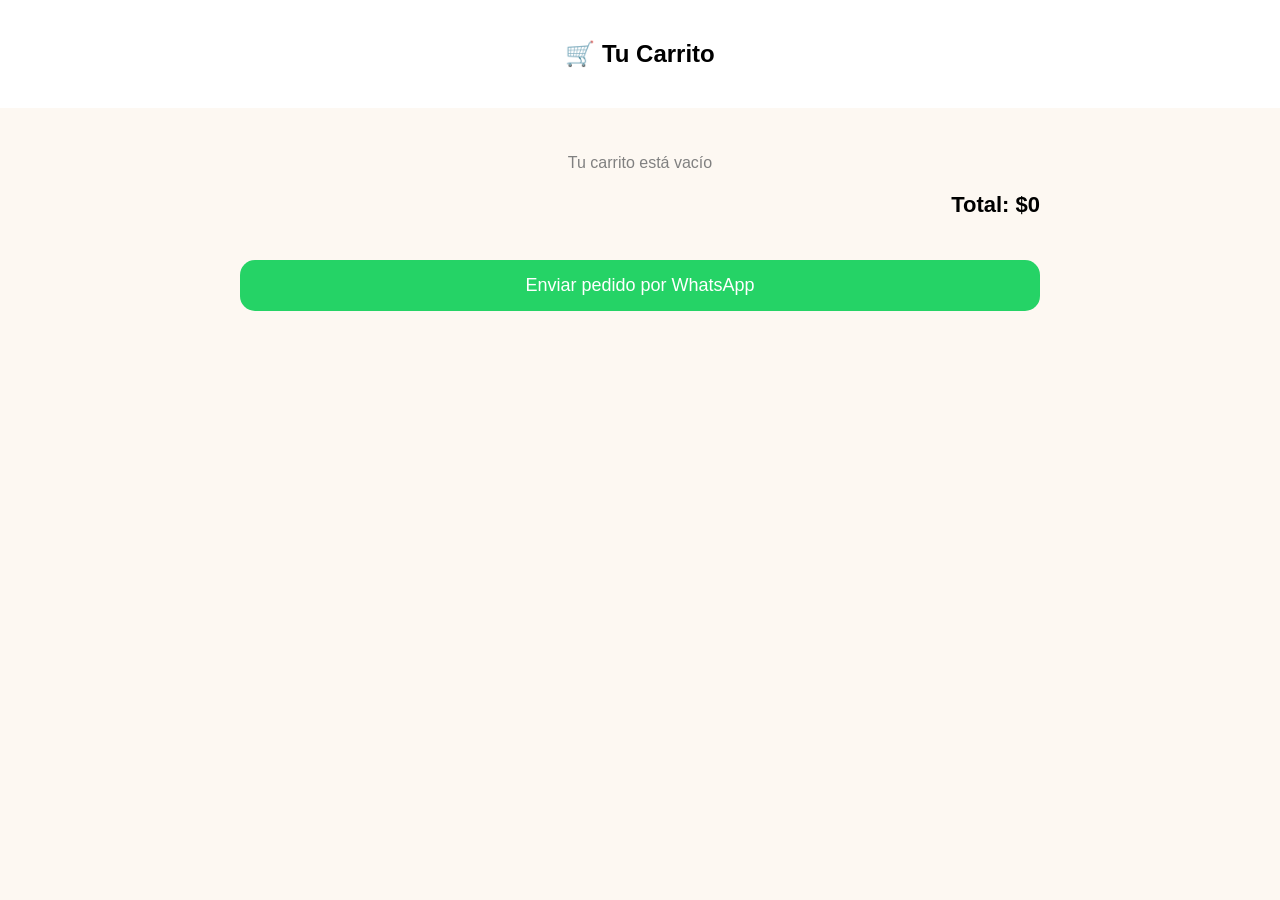
==== carrito.html @ 4d8d0da5 "Corregir estructura proyecto" ====
<!DOCTYPE html>
<html lang="es">

<head>
    <meta charset="UTF-8">
    <title>Carrito - Aroma Studio</title>

    <style>
        body {
            font-family: 'Poppins', sans-serif;
            background: #fdf8f2;
            margin: 0;
        }

        header {
            text-align: center;
            padding: 20px;
            background: white;
        }

        .carrito {
            max-width: 800px;
            margin: auto;
            padding: 30px;
        }

        .cart-item {
            display: flex;
            justify-content: space-between;
            align-items: center;
            background: white;
            padding: 15px;
            margin-bottom: 15px;
            border-radius: 15px;
            box-shadow: 0 5px 15px rgba(0, 0, 0, 0.08);
            animation: fadeIn 0.3s ease;
        }

        .controls button {
            margin: 0 5px;
            padding: 8px 12px;
            border: none;
            border-radius: 8px;
            cursor: pointer;
            background: #b98b4c;
            color: white;
        }

        .controls .delete {
            background: #c0392b;
        }

        #total {
            text-align: right;
            font-size: 22px;
            margin-top: 20px;
        }

        button.whatsapp {
            width: 100%;
            margin-top: 20px;
            padding: 15px;
            background: #25D366;
            color: white;
            border: none;
            border-radius: 15px;
            font-size: 18px;
            cursor: pointer;
        }

        .empty {
            text-align: center;
            color: gray;
        }

        @keyframes fadeIn {
            from {
                opacity: 0;
                transform: translateY(10px);
            }

            to {
                opacity: 1;
                transform: translateY(0);
            }
        }
    </style>

</head>

<body>

    <header>
        <h2>🛒 Tu Carrito</h2>
    </header>

    <section class="carrito">

        <div id="lista-carrito"></div>

        <h3 id="total">Total: $0</h3>

        <button class="whatsapp" onclick="enviarWhatsApp()">
            Enviar pedido por WhatsApp
        </button>

    </section>

    <script>

        let carrito = JSON.parse(localStorage.getItem("carrito")) || [];

        // 🔥 FUNCIÓN PARA PUNTOS DE MILES
        function formatearPrecio(valor) {
            return new Intl.NumberFormat('es-CO').format(valor);
        }

        function cambiarCantidad(nombre, cambio) {

            let item = carrito.find(i => i.nombre === nombre);

            if (!item) return;

            item.cantidad += cambio;

            if (item.cantidad <= 0) {
                carrito = carrito.filter(i => i.nombre !== nombre);
            }

            localStorage.setItem("carrito", JSON.stringify(carrito));
            actualizarCarrito();
        }

        function eliminarProducto(nombre) {

            carrito = carrito.filter(i => i.nombre !== nombre);

            localStorage.setItem("carrito", JSON.stringify(carrito));
            actualizarCarrito();
        }

        function actualizarCarrito() {

            let lista = document.getElementById("lista-carrito");
            let total = document.getElementById("total");

            lista.innerHTML = "";

            let suma = 0;

            if (carrito.length === 0) {
                lista.innerHTML = "<p class='empty'>Tu carrito está vacío</p>";
            }

            carrito.forEach(item => {

                let subtotal = item.precio * item.cantidad;
                suma += subtotal;

                let div = document.createElement("div");
                div.className = "cart-item";

                div.innerHTML = `
            <div>
                <h4>${item.nombre}</h4>
                <p>$${formatearPrecio(item.precio)} x ${item.cantidad} = <b>$${formatearPrecio(subtotal)}</b></p>
            </div>

            <div class="controls">
                <button onclick="cambiarCantidad('${item.nombre}', -1)">-</button>
                <button onclick="cambiarCantidad('${item.nombre}', 1)">+</button>
                <button class="delete" onclick="eliminarProducto('${item.nombre}')">🗑</button>
            </div>
        `;

                lista.appendChild(div);
            });

            total.innerText = "Total: $" + formatearPrecio(suma);
        }

        function enviarWhatsApp() {

            if (carrito.length === 0) {
                alert("Carrito vacío");
                return;
            }

            let mensaje = "Hola, deseo hacer un pedido:%0A%0A";
            let total = 0;

            carrito.forEach(item => {

                let subtotal = item.precio * item.cantidad;
                mensaje += `• ${item.nombre} x${item.cantidad} = $${formatearPrecio(subtotal)}%0A`;

                total += subtotal;
            });

            mensaje += `%0A Total: $${formatearPrecio(total)}`;

            window.open(`https://wa.me/573116082946?text=${mensaje}`, "_blank");
        }

        actualizarCarrito();

    </script>

</body>

</html>
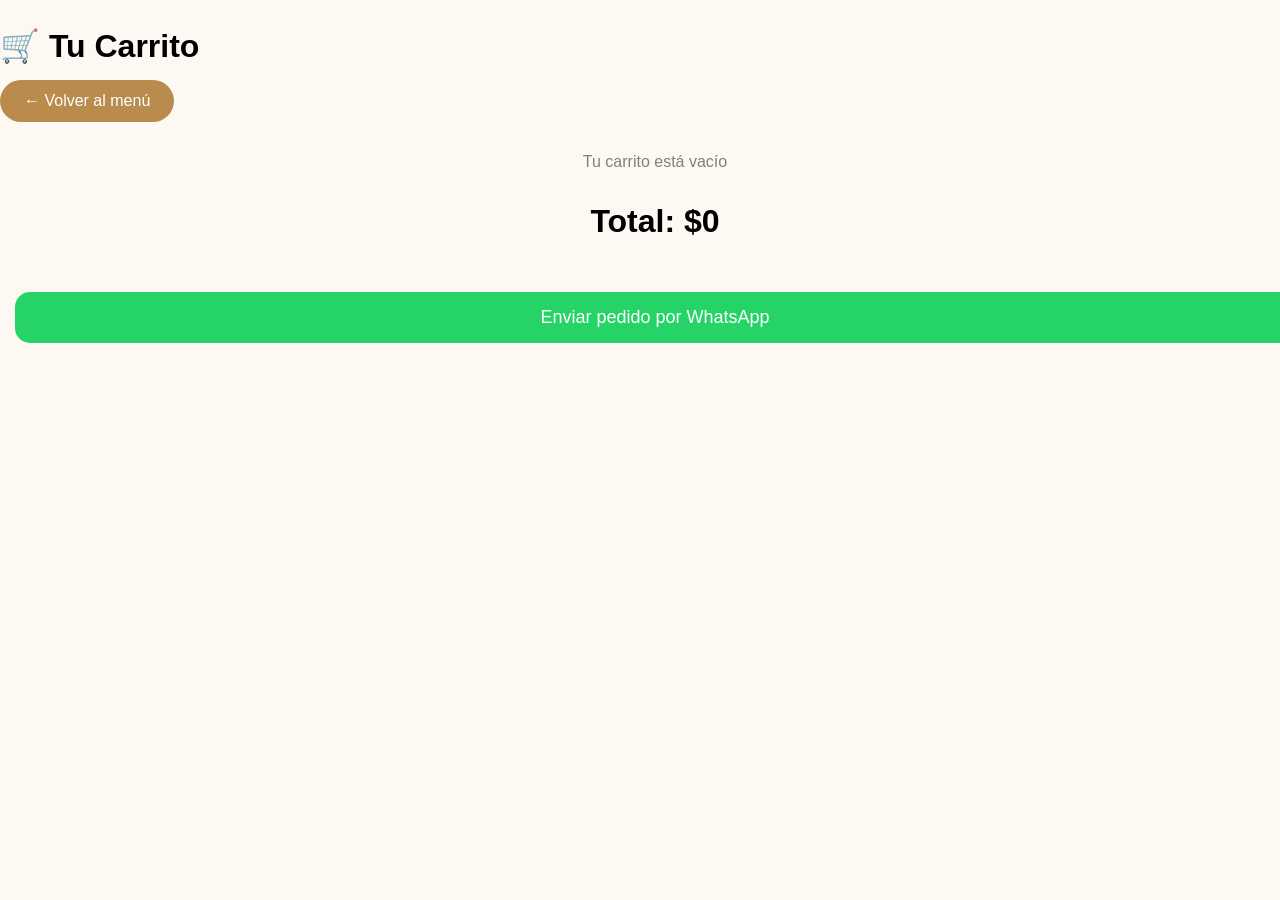
==== commit 412ba801: "Actualización del proyecto" ====
--- a/carrito.html
+++ b/carrito.html
@@ -3,6 +3,7 @@
 
 <head>
     <meta charset="UTF-8">
+    <meta name="viewport" content="width=device-width, initial-scale=1.0">
     <title>Carrito - Aroma Studio</title>
 
     <style>
@@ -12,48 +13,51 @@
             margin: 0;
         }
 
-        header {
-            text-align: center;
-            padding: 20px;
-            background: white;
-        }
-
-        .carrito {
-            max-width: 800px;
-            margin: auto;
-            padding: 30px;
-        }
-
-        .cart-item {
-            display: flex;
-            justify-content: space-between;
-            align-items: center;
-            background: white;
-            padding: 15px;
+        header h2 {
+            font-size: 32px;
             margin-bottom: 15px;
-            border-radius: 15px;
-            box-shadow: 0 5px 15px rgba(0, 0, 0, 0.08);
-            animation: fadeIn 0.3s ease;
-        }
-
-        .controls button {
-            margin: 0 5px;
-            padding: 8px 12px;
-            border: none;
-            border-radius: 8px;
-            cursor: pointer;
+        }
+
+        .volver-menu {
+            display: inline-block;
             background: #b98b4c;
             color: white;
-        }
-
-        .controls .delete {
-            background: #c0392b;
+            padding: 12px 24px;
+            border-radius: 25px;
+            text-decoration: none;
+            font-size: 16px;
+        }
+
+        .carrito {
+            width: 100%;
+            max-width: 100%;
+            padding: 15px;
+        }
+
+        .cart-item {
+            width: 100%;
+            padding: 25px;
+            margin-bottom: 20px;
+        }
+
+        .cart-item h4 {
+            font-size: 22px;
+            margin: 0 0 10px;
+        }
+
+        .cart-item p {
+            font-size: 18px;
+        }
+
+        .controls button {
+            width: 50px;
+            height: 50px;
+            font-size: 22px;
         }
 
         #total {
-            text-align: right;
-            font-size: 22px;
-            margin-top: 20px;
+            text-align: center;
+            font-size: 32px;
         }
 
         button.whatsapp {
@@ -92,6 +96,10 @@
 
     <header>
         <h2>🛒 Tu Carrito</h2>
+
+        <a href="index.html" class="volver-menu">
+            ← Volver al menú
+        </a>
     </header>
 
     <section class="carrito">
